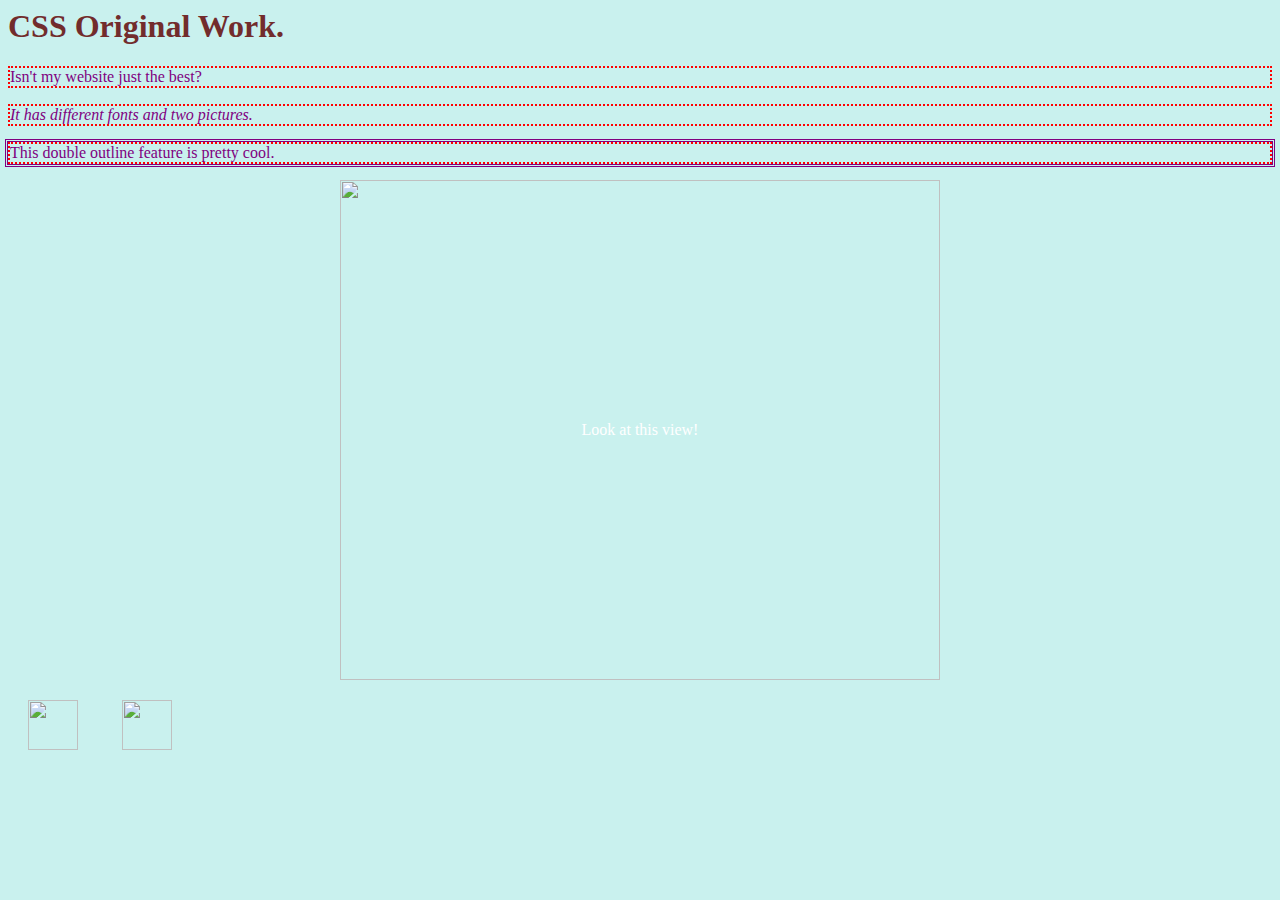
==== someCss.html @ 819b4d30 "Add files via upload" ====
<! DOCTYPE HTML>
<html>
    <head>
        <title>
            Vinay's Original Work
        </title>
        <style>
            .container {
                position: relative;
                text-align: center;
                color: white;
            }
                
            .centered {
                position: absolute;
                top: 50%;
                left: 50%;
                transform: translate(-50%, -50%);
            }

            body {background-color: rgb(201, 241, 238);}
            h1 {color: rgb(114, 44, 44);}
            h2 { color: gold;}
            p {color: purple; y6}
            p {border: 2px dotted red}
            p.helvetica {
                font-style: helvetica;
            }           
            p.italic {
              font-style: italic;
            }
            p.double {outline-style: double;}

        </style>
    </head>
    <body>
            <h1>
                CSS Original Work.
            </h1>
            <p class="dotted">Isn't my website just the best?</p>
            <p class="italic">It has different fonts and two pictures.</p>
            <p class="double">This double outline feature is pretty cool.</p>
            <div class="container">
                    <img src="http://hdwpro.com/wp-content/uploads/2016/06/Nice-Landscape-Art.jpg" style="width: 600px; height: 500px;"/>
                    <div class="centered">Look at this view! </div>
            </div>

            <img src="https://i0.wp.com/www.barcelonacard.org/wp-content/uploads/2014/04/camp-nou.jpg?fit=750%2C350&ssl=1" style ="width: 50px; height: 50px; margin: 20px" />
            <img src="https://fm.cnbc.com/applications/cnbc.com/resources/img/editorial/2012/12/05/100281353-gold_bars_piles_gettyP.530x298.jpg?v=1494552432" style ="width: 50px; height: 50px; margin: 20px" />
    </body>
</html>
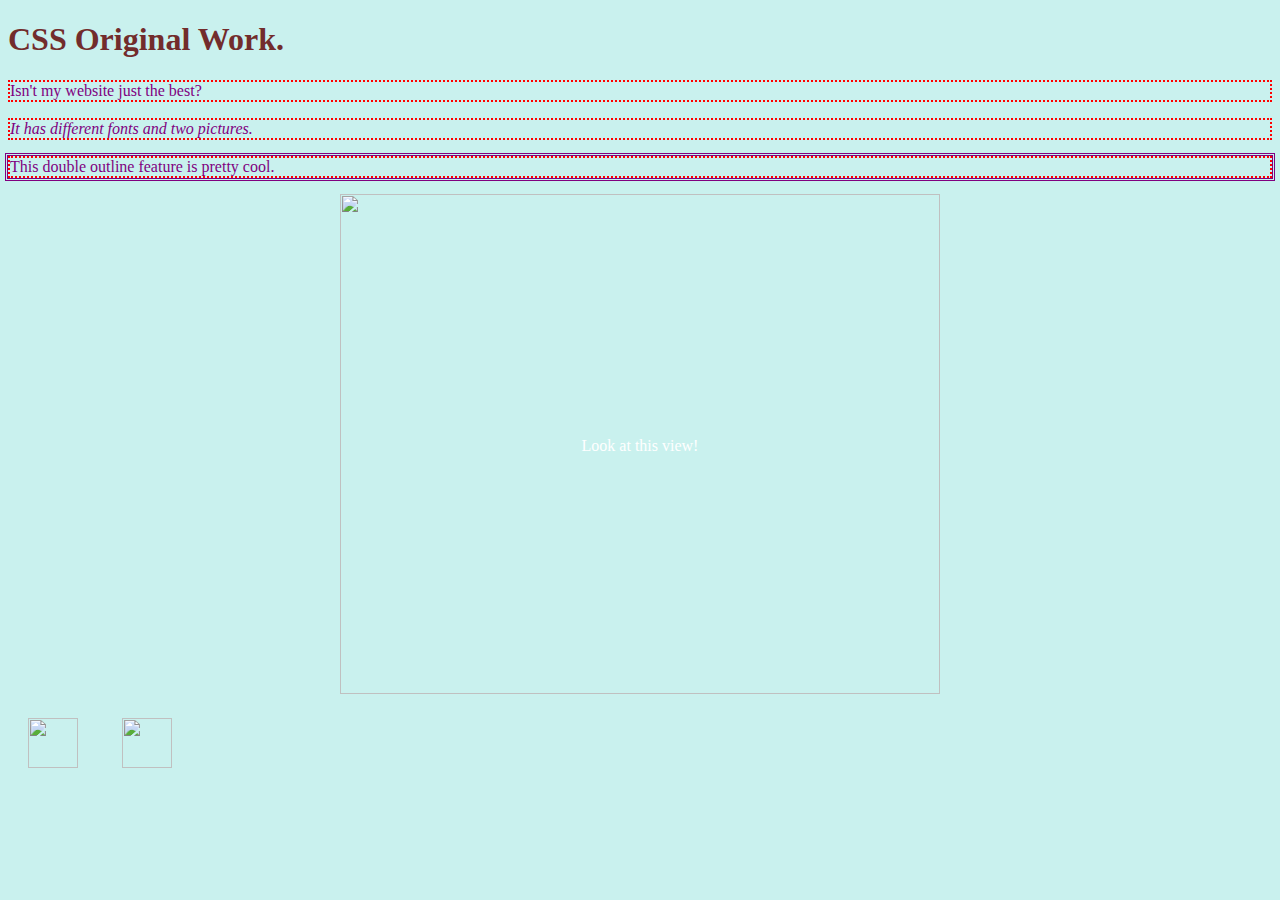
==== commit 8d70782b: "Update someCss.html" ====
--- a/someCss.html
+++ b/someCss.html
@@ -1,4 +1,4 @@
-<! DOCTYPE HTML>
+<!DOCTYPE HTML>
 <html>
     <head>
         <title>
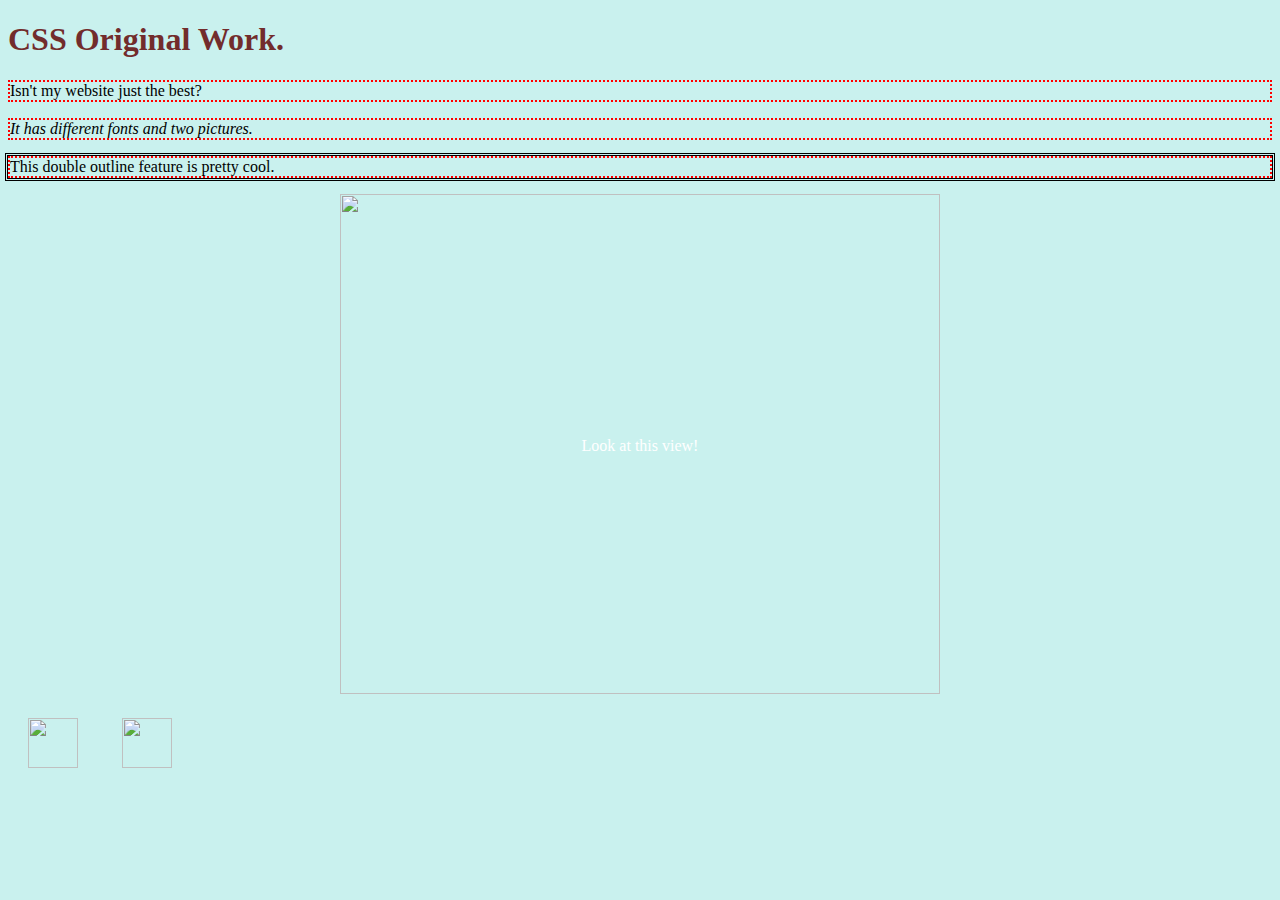
==== commit dd945ba5: "Add files via upload" ====
--- a/someCss.html
+++ b/someCss.html
@@ -21,7 +21,6 @@
             body {background-color: rgb(201, 241, 238);}
             h1 {color: rgb(114, 44, 44);}
             h2 { color: gold;}
-            p {color: purple; y6}
             p {border: 2px dotted red}
             p.helvetica {
                 font-style: helvetica;
